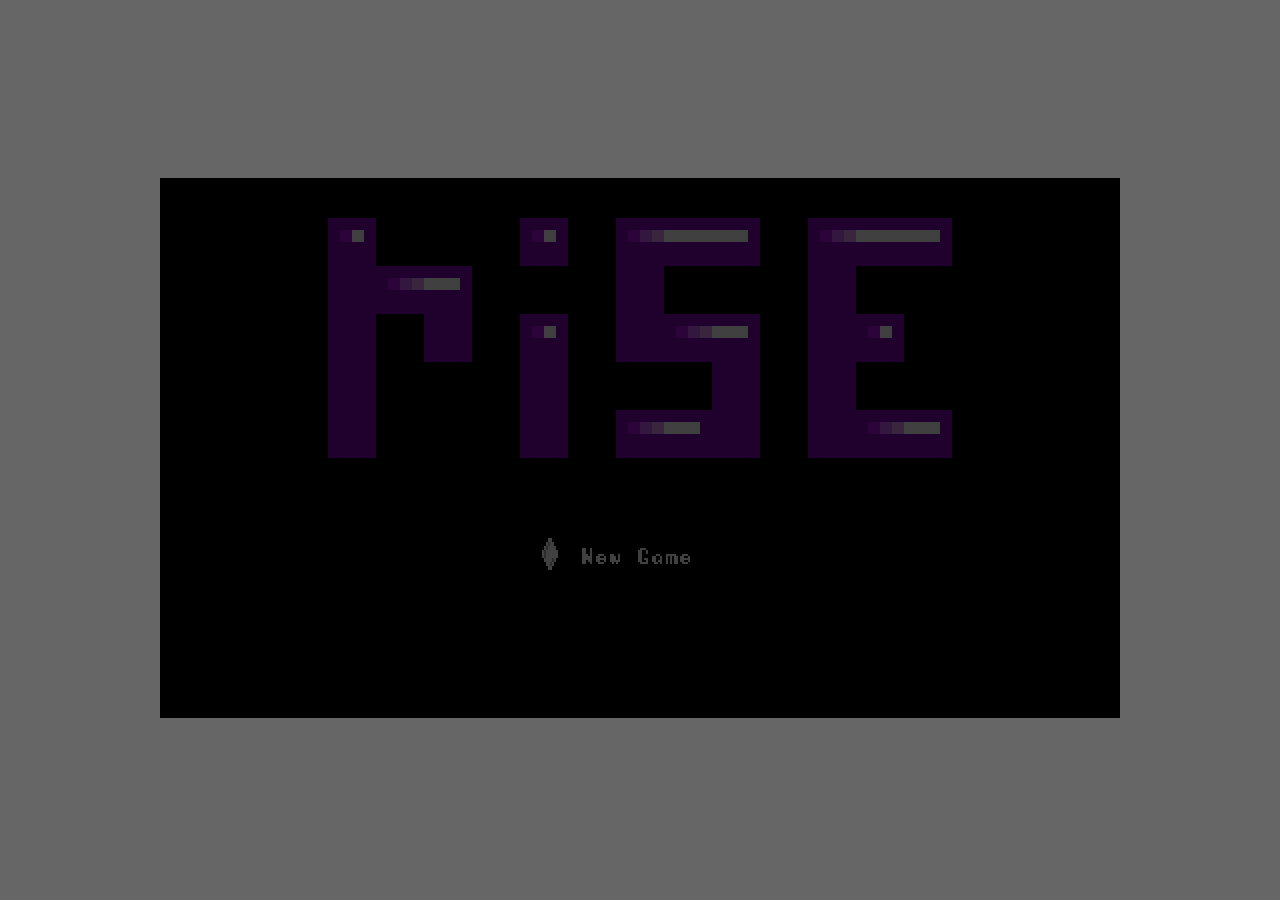
==== index.html @ 032af095 "build" ====
<!DOCTYPE html>
<html lang="en">

<head>
    <meta charset="UTF-8">
    <title>rise</title>
</head>

<body style="background-color: #666;">
    <div id="content" style="display: block; position: absolute; left: 50%; top: 50%; transform: translate(-50%, -50%);"></div>
<script type="text/javascript" src="/vendors~main.bundle.js"></script><script type="text/javascript" src="/main.bundle.js"></script></body>
</html>
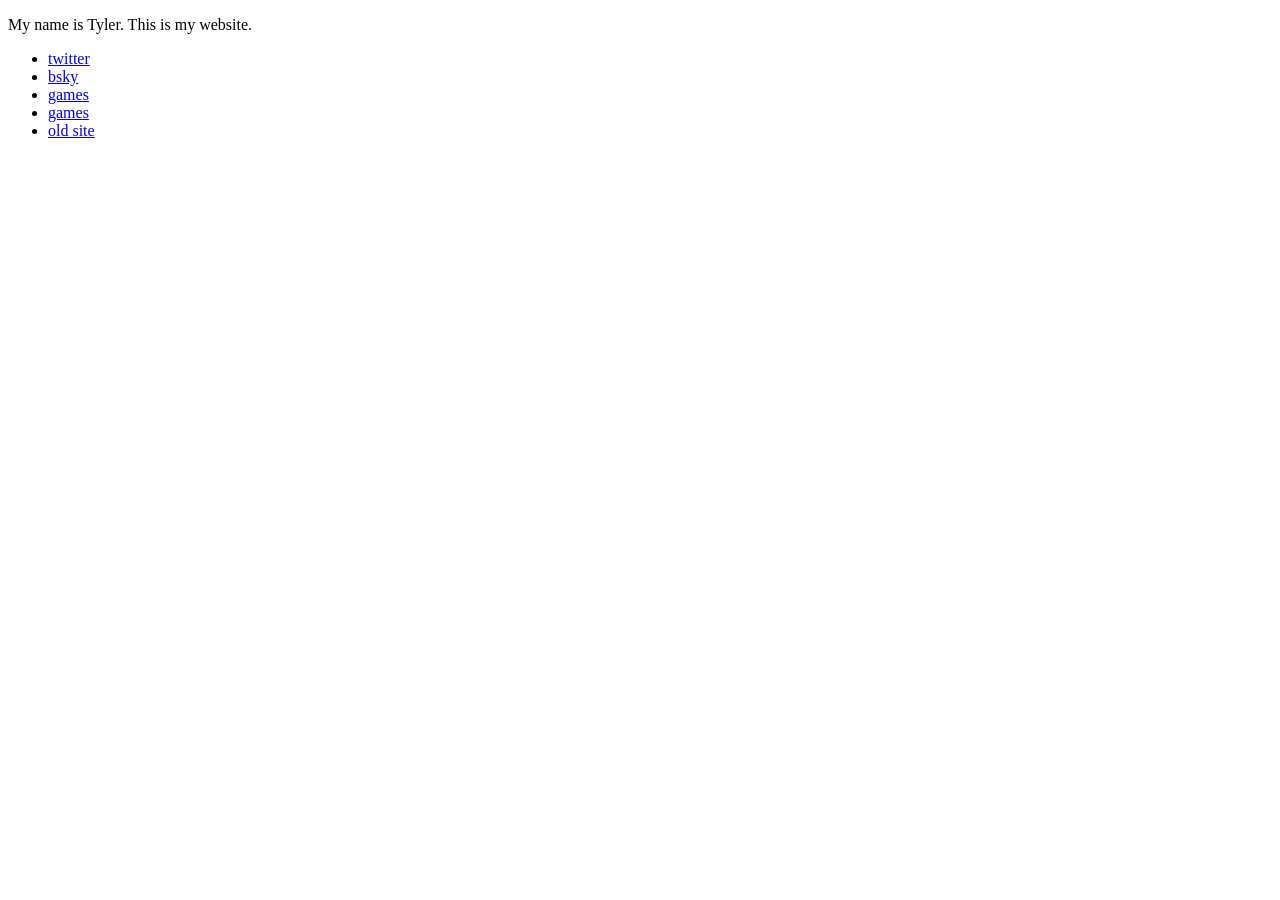
==== commit 369f8f7c: "simple site redo" ====
--- a/index.html
+++ b/index.html
@@ -1,12 +1,18 @@
 <!DOCTYPE html>
-<html lang="en">
-
+<html>
 <head>
-    <meta charset="UTF-8">
-    <title>rise</title>
+  <title>zzox</title>
+  <meta id="viewport" name="viewport" content="width=device-width, initial-scale=1.0, maximum-scale=1.0, user-scalable=no" />
+  <meta name="apple-mobile-web-app-capable" content="yes">
 </head>
-
-<body style="background-color: #666;">
-    <div id="content" style="display: block; position: absolute; left: 50%; top: 50%; transform: translate(-50%, -50%);"></div>
-<script type="text/javascript" src="/vendors~main.bundle.js"></script><script type="text/javascript" src="/main.bundle.js"></script></body>
+<body>
+    <p>My name is Tyler. This is my website.</p>
+    <ul>
+        <li><a href="https://twitter.com/zzo__x" target="_blank">twitter</a></li>
+        <li><a href="https://bsky.app/profile/zzox.bsky.social" target="_blank">bsky</a></li>
+        <li><a href="https://zzox.itch.io" target="_blank">games</a></li>
+        <li><a href="https://zzox.newgrounds.com" target="_blank">games</a></li>
+        <li><a href="https://web.archive.org/web/20230525040104/https://zzox.net/" target="_blank">old site</a></li>
+    </ul>
+</body>
 </html>
